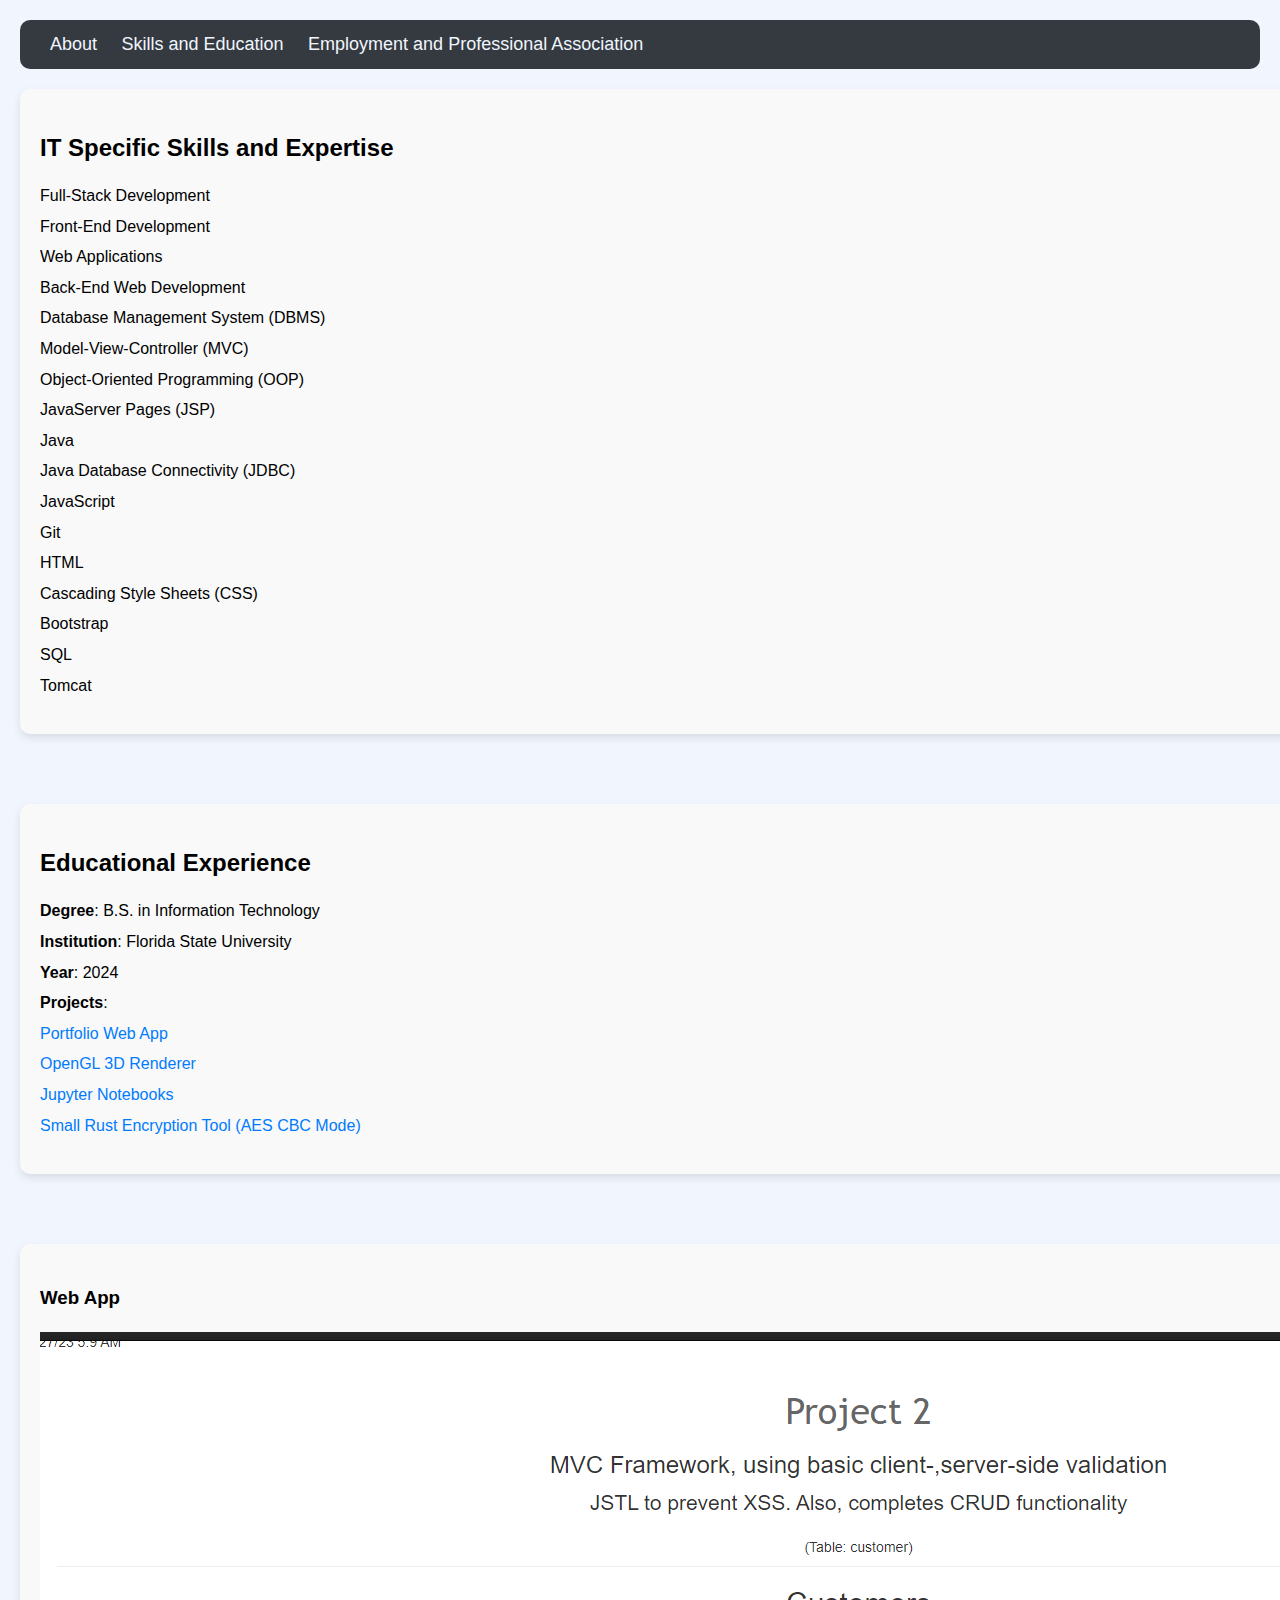
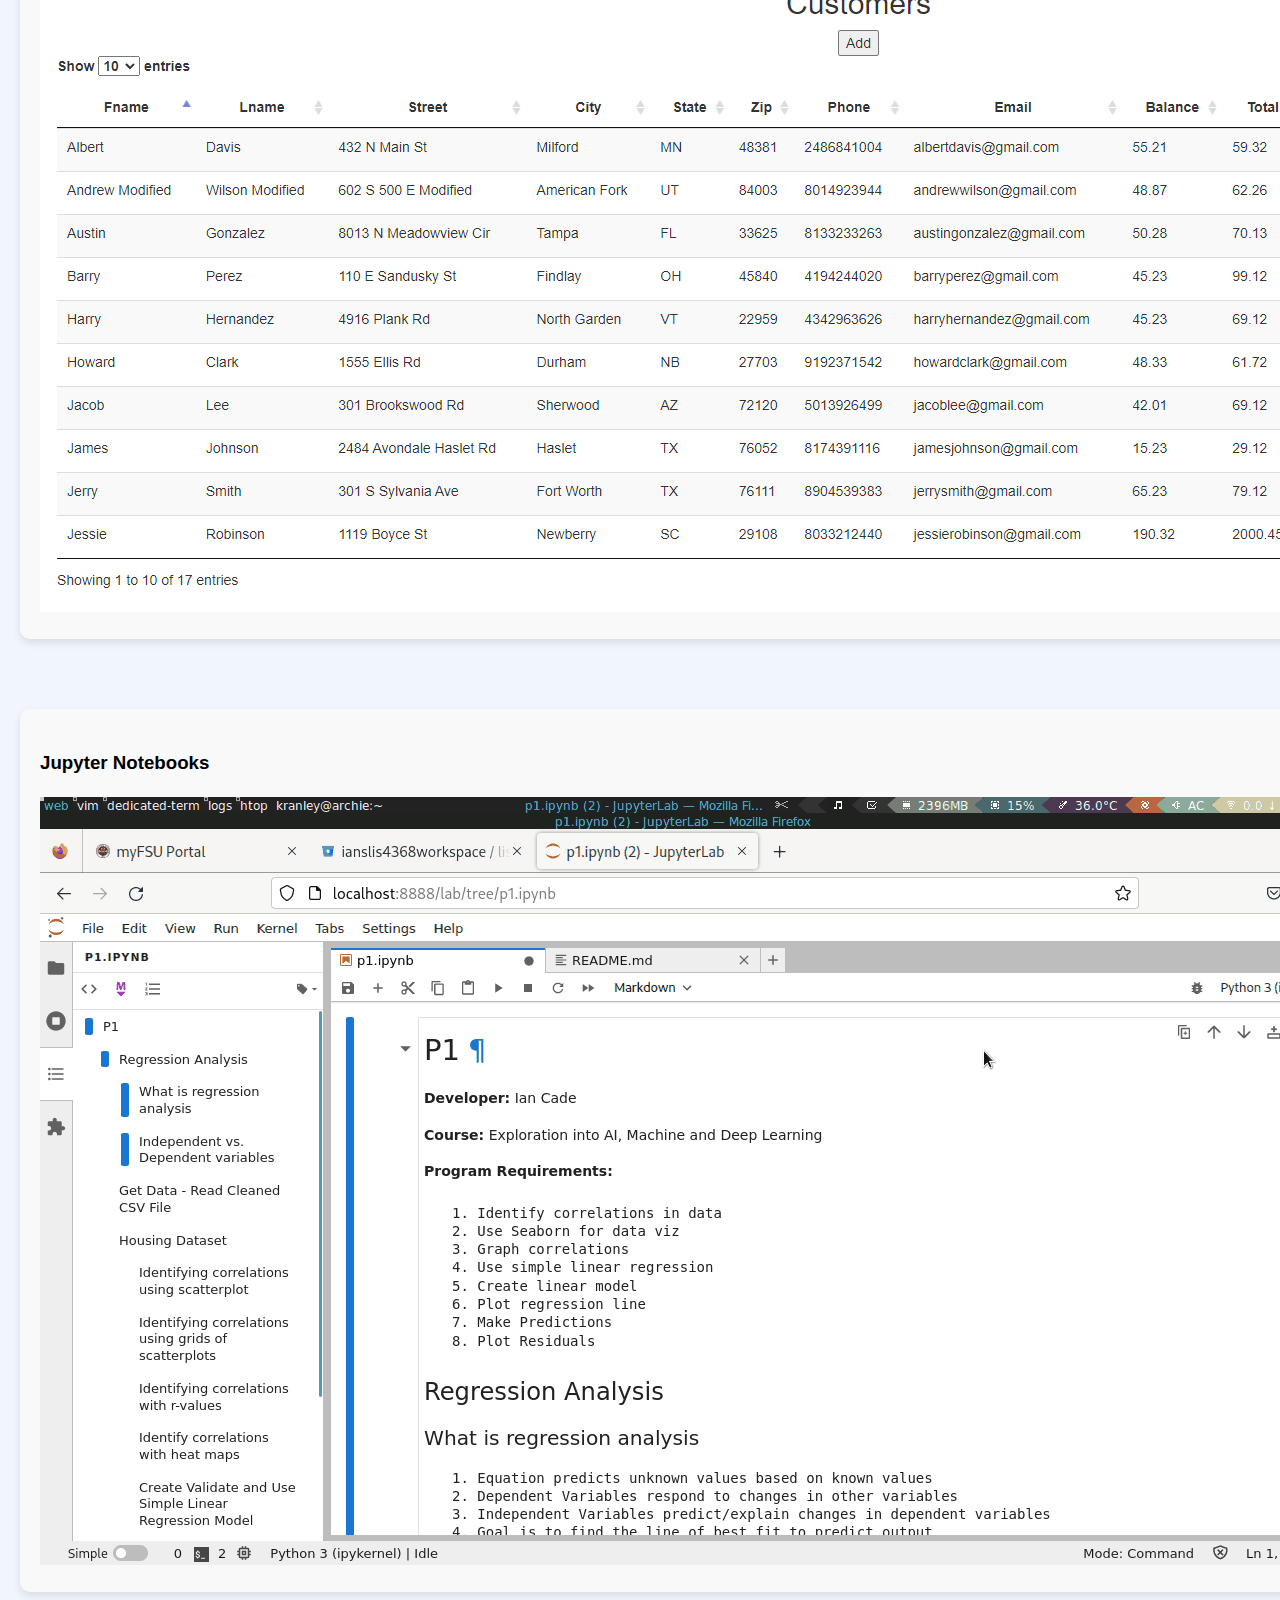
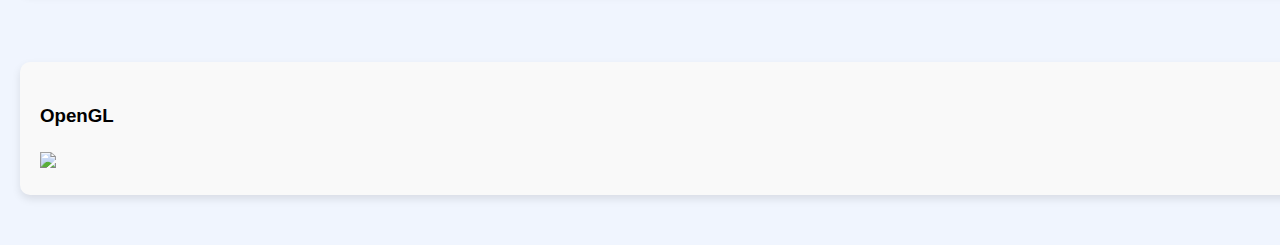
==== education.html @ 085f97b1 "Add files via upload" ====
<!DOCTYPE html>
<html lang="en">
<head>
    <meta charset="UTF-8">
    <meta name="viewport" content="width=device-width, initial-scale=1.0">
    <title>Interactive Resume</title>
    <link rel="stylesheet" href="style.css"> <!-- Assuming you saved the CSS in a file named styles.css -->
    <script src="fancy.js"></script>
</head>
<body>
    <div class="navbar">
        <a href="index.html">About</a>
        <a href="education.html">Skills and Education</a>    
        <a href="professional.html">Employment and Professional Association</a>
    </div>

    <div class="grid-container1">
    <section class="it-skills">
        <h2>IT Specific Skills and Expertise</h2>
        <ul>
            <li>Full-Stack Development</li>
            <li>Front-End Development</li>
            <li>Web Applications</li>
            <li>Back-End Web Development</li>
            <li>Database Management System (DBMS)</li>
            <li>Model-View-Controller (MVC)</li>
            <li>Object-Oriented Programming (OOP)</li>
            <li>JavaServer Pages (JSP)</li>
            <li>Java</li>
            <li>Java Database Connectivity (JDBC)</li>
            <li>JavaScript</li>
            <li>Git</li>
            <li>HTML</li>
            <li>Cascading Style Sheets (CSS)</li>
            <li>Bootstrap</li>
            <li>SQL</li>
            <li>Tomcat</li>
        </ul>
    </section>

    <section class="education">
        <h2>Educational Experience</h2>
        <ul>
            <li><b>Degree</b>: B.S. in Information Technology</li>
            <li><b>Institution</b>: Florida State University</li>
            <li><b>Year</b>: 2024</li>
            <li><b>Projects</b>:</li>
            
                <ul>
                    <li><a href="https://bitbucket.org/ianslis4368workspace/lis4368/src/master/">Portfolio Web App</a></li>
                    <li><a href="https://bitbucket.org/ianslis4368workspace/openglproject/src/master/">OpenGL 3D Renderer</a></li>
                    <li><a href="https://bitbucket.org/ianslis4368workspace/lis4930/src/master/">Jupyter Notebooks</a></li>
                    <li><a href="https://bitbucket.org/ianslis4368workspace/encryption_cli_tool/src/master/src/encryption.rs">Small Rust Encryption Tool (AES CBC Mode)</a></li>
                    <!-- Add more certifications as needed -->
                </ul>
            </li>
        </ul>
    </section>

    <section class="projects">
        <h3>Web App</h3>
        <img src="P2DisplayData.png"/>
    </section>
    
    <section>
        <h3>Jupyter Notebooks</h3>
        <img src="p11.gif"/>
    </section>

    <section>
        <h3>OpenGL</h3>
        <img src="IanPyramid.gif"/>
    </section>
</div>
</body>
</html>
---- style.css ----
body {
    font-family: 'Arial', sans-serif;
    margin: 0;
    padding: 20px;
    line-height: 1.6;
    background-color: #f0f5fe;
}

section {
    background-color: #f9f9f9; /* Subtle background color */
    border-radius: 10px; /* Rounded corners for the box effect */
    padding: 20px; /* Space between content and border */
    box-shadow: 0 4px 8px rgba(0, 0, 0, 0.1); /* Shadow for a slight lift */
    margin-bottom: 30px; /* Space between sections */
    margin-top: 20px; /* Add top margin to sections */
}

h2 {
    font-size: 1.5em;
    margin-bottom: 10px;
}

ul {
    list-style-type: none;
    padding: 0;
}

li {
    margin-bottom: 5px;
}

a {
    color: #007BFF;
    text-decoration: none;
}

a:hover {
    text-decoration: underline;
}

.profpic {
    box-shadow: 0px 0px 10px rgba(0, 0, 0, 0.1);
    border-radius: 50%;
}

        /* Additional style for the navbar */
        .navbar {
            background-color: #343a40; /* Dark background color */
            padding: 10px 20px; /* Add padding to the navbar */
            border-radius: 10px; /* Rounded corners for the box effect */
        }

        .navbar a {
            color: #f0f5fe; /* White text color */
            margin: 0 10px;
            text-decoration: none;
            font-size: 18px;
        }

                /* New style for the grid container */
                .grid-container {
                    display: grid;
                    grid-template-columns: .3fr 1fr 1fr; /* 1 column for profile picture, 2 columns for contact info and career objectives */
                    gap: 20px; /* Space between grid items */
                }

                .grid-container1 {
                    display: grid;
                     /* 1 column for profile picture, 2 columns for contact info and career objectives */
                    gap: 20px; /* Space between grid items */
                }
        
                /* Style for profile picture */
                .profile-picture {
                    border-radius: 10px;
                }
        
                /* Style for contact information */
                .contact-info {
                    max-width: 100%; /* Set contact info to 100% width of its container */
                }
        
                /* Style for career objectives */
                .career-objectives {
                    
                }
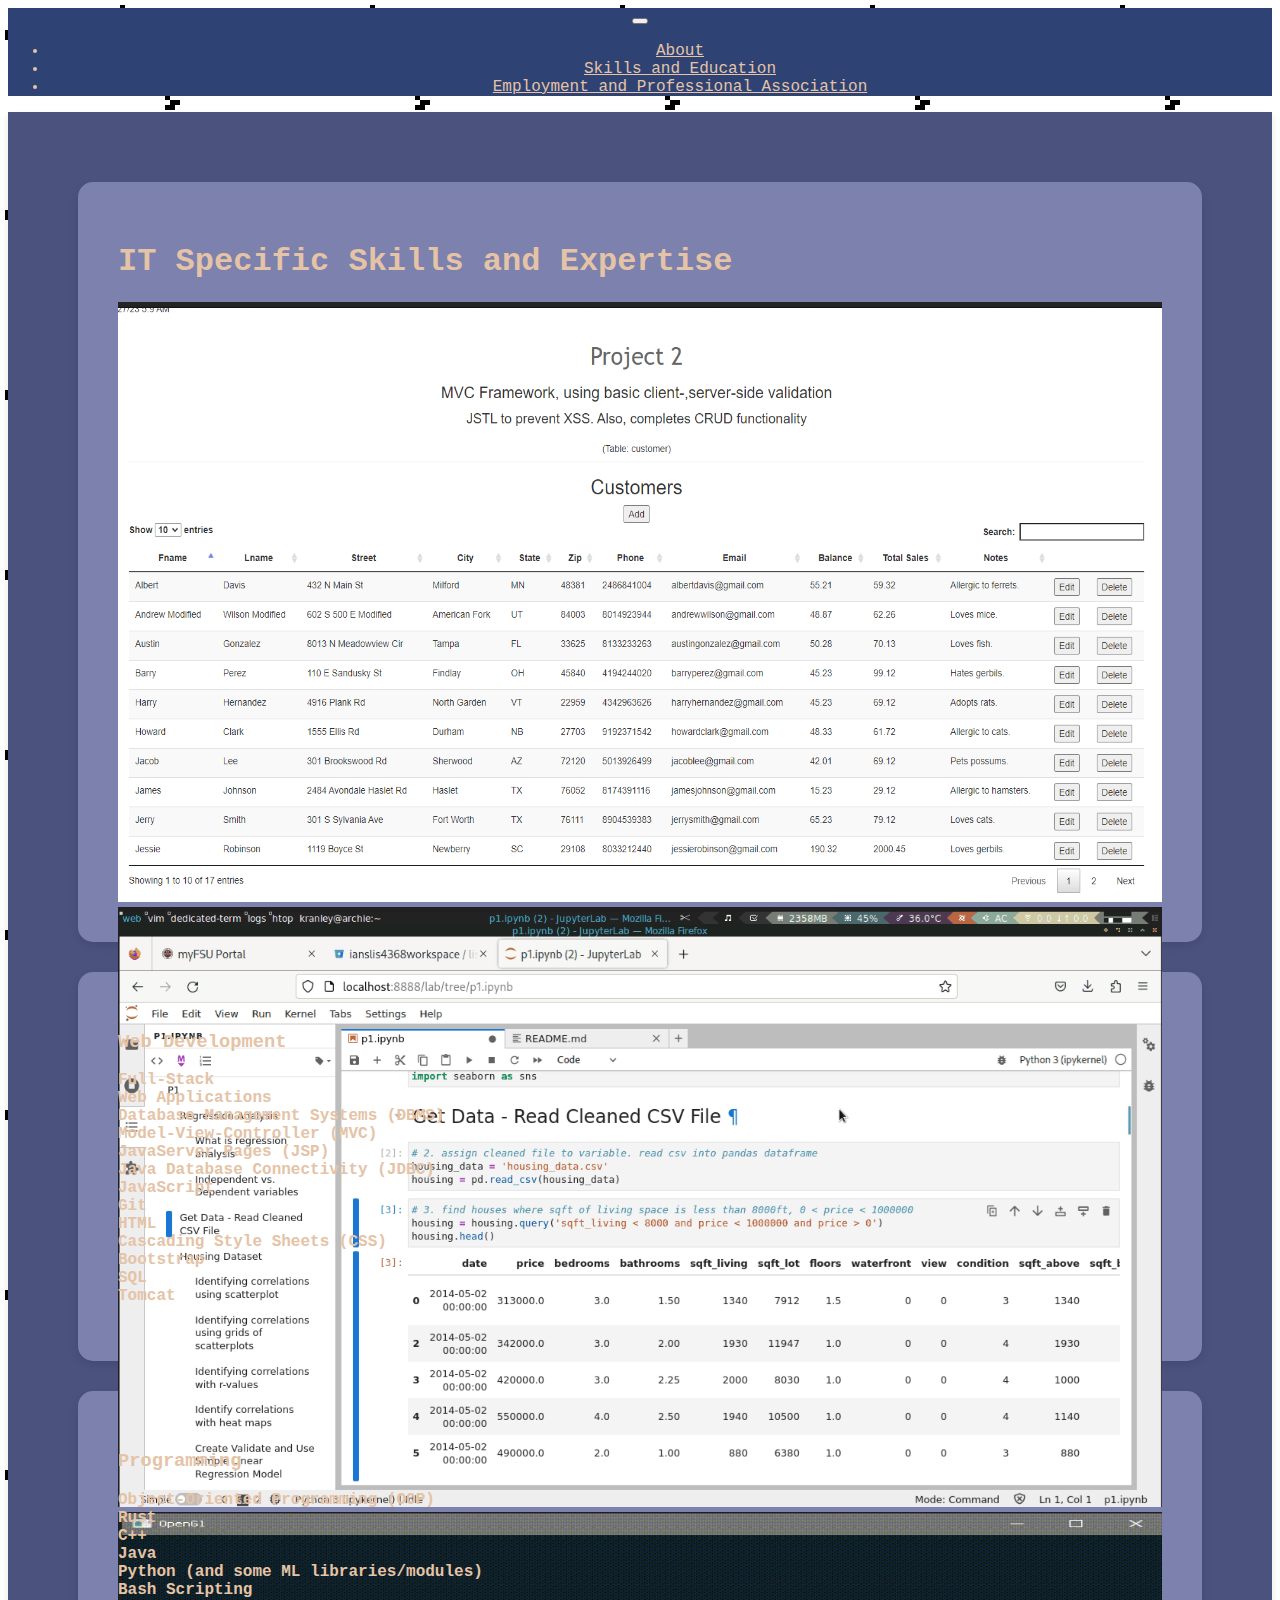
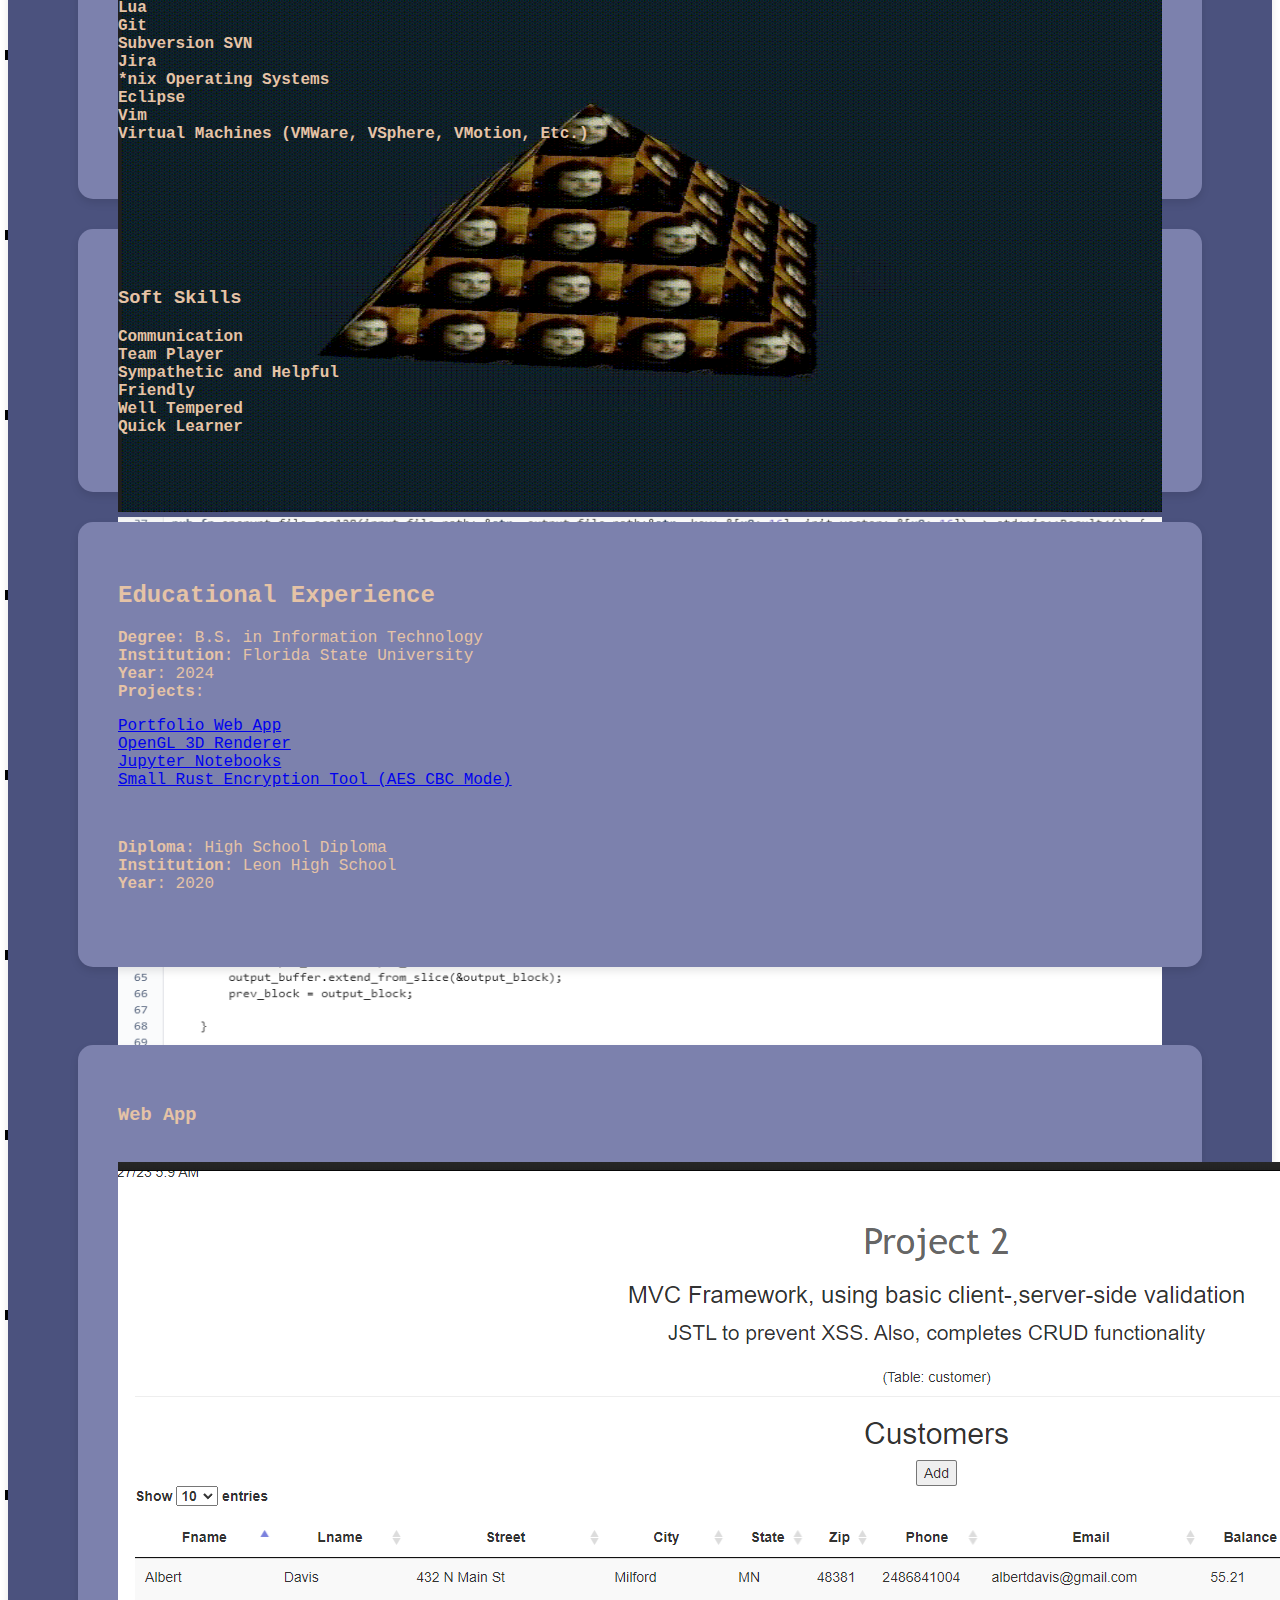
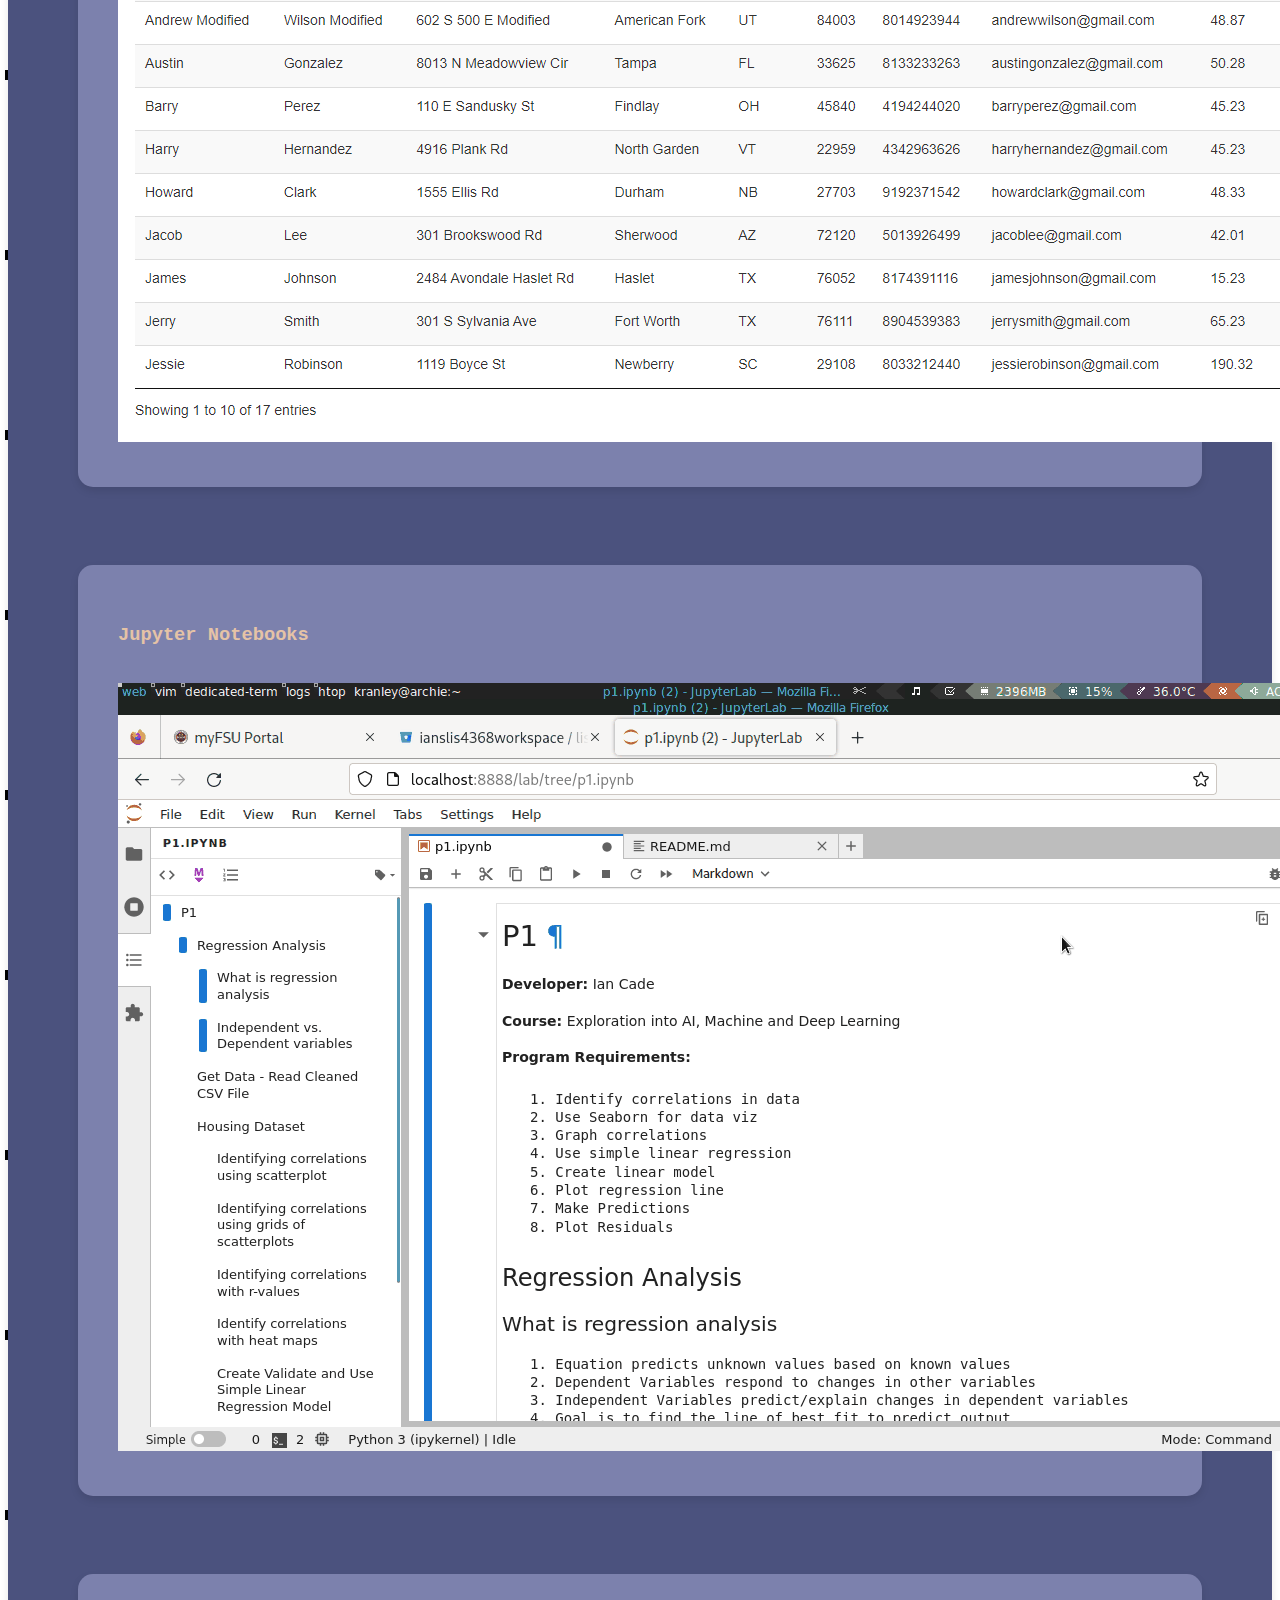
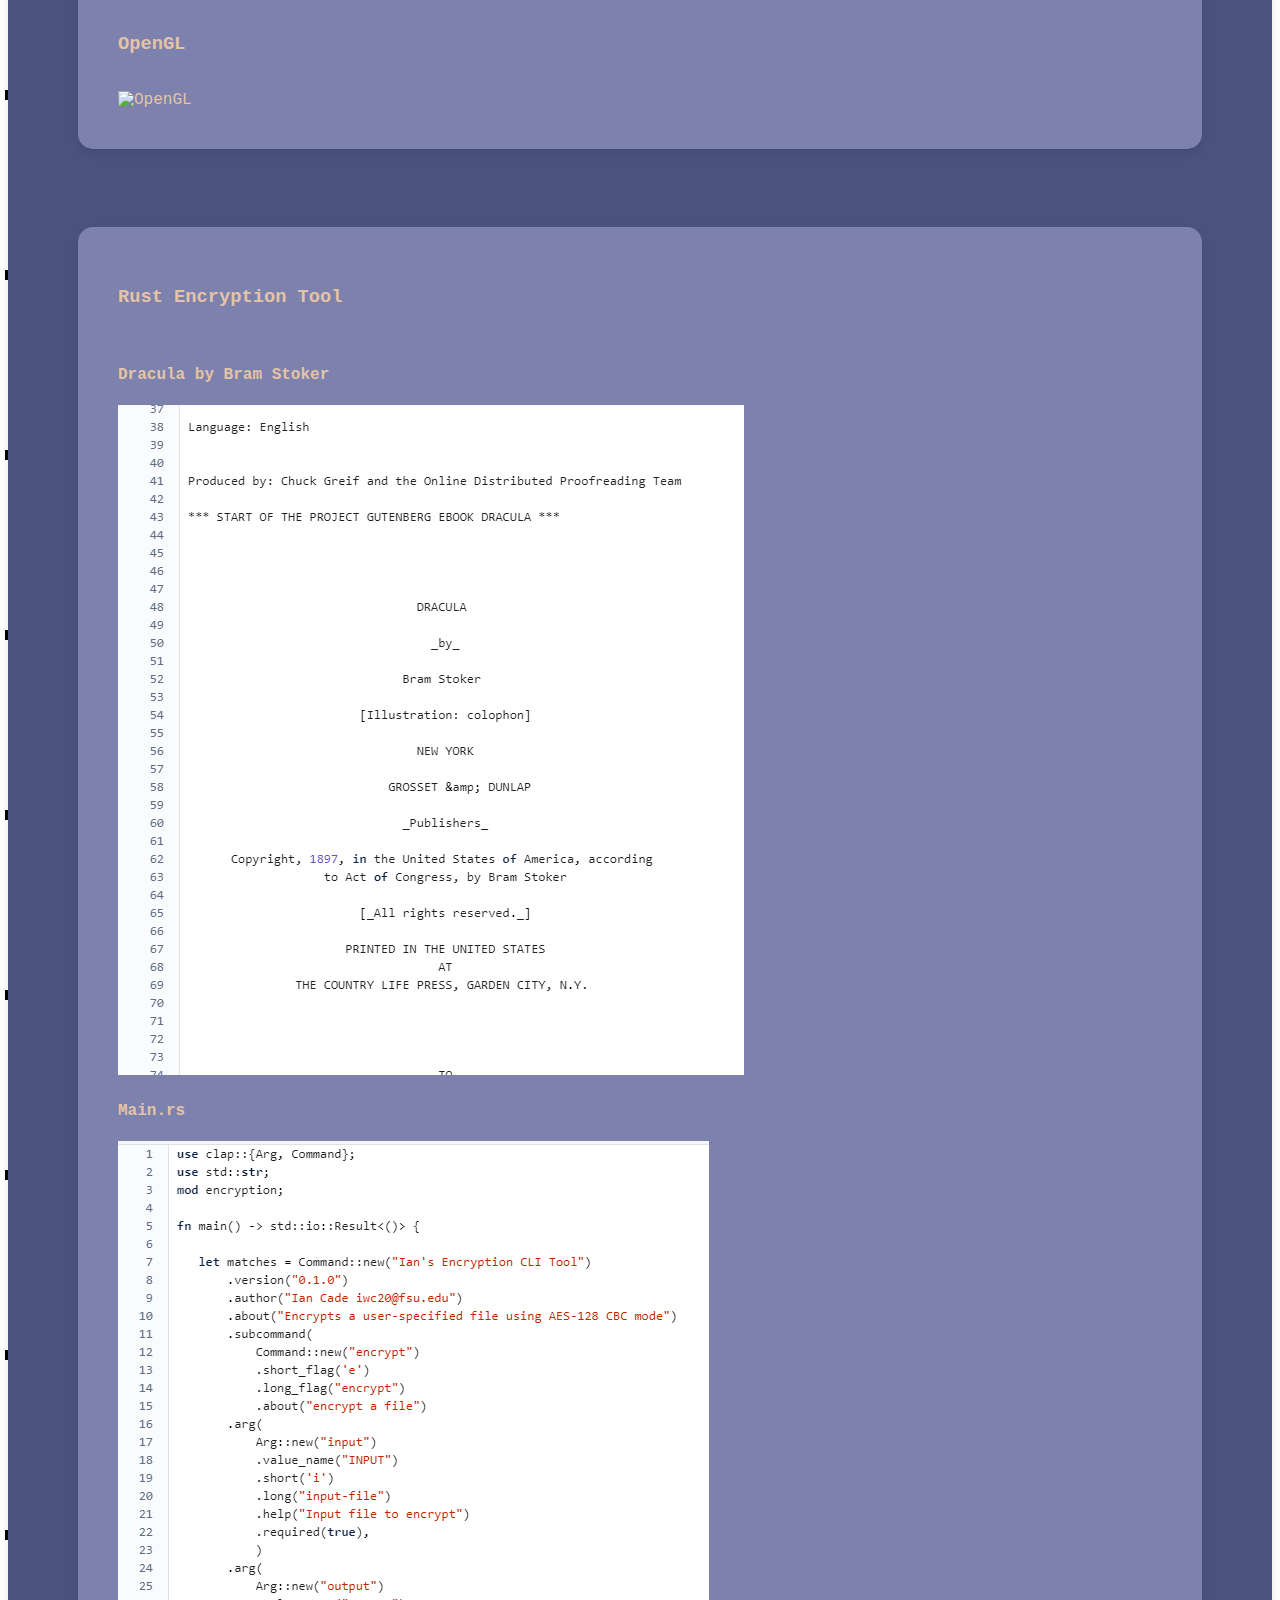
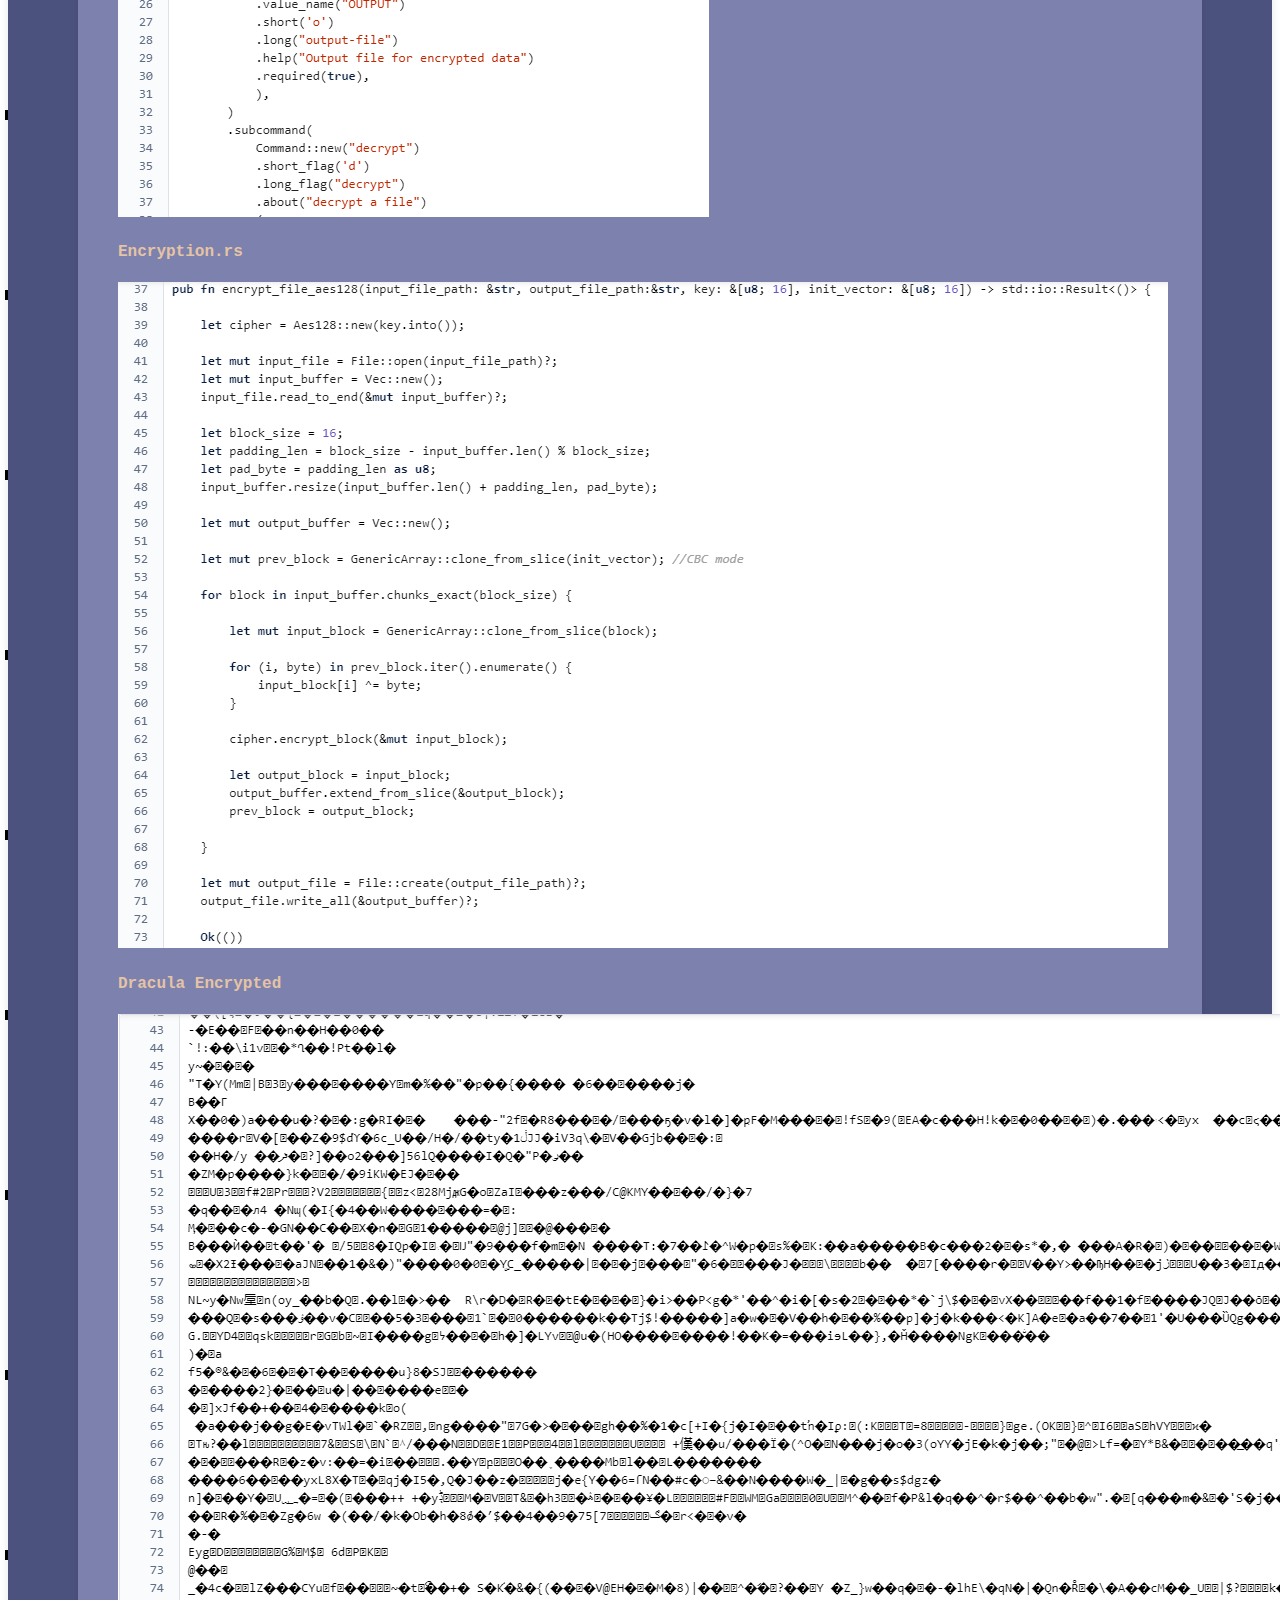
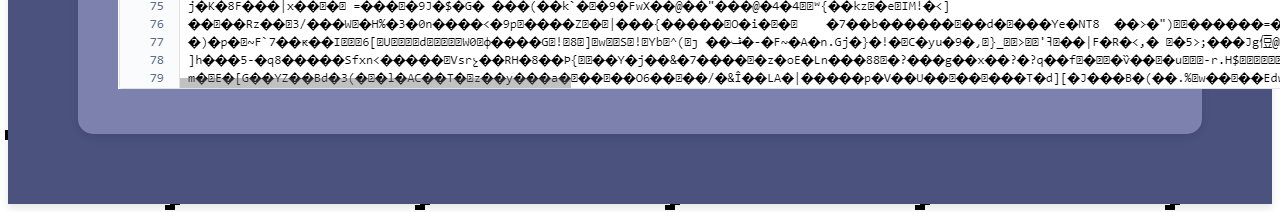
==== commit d6565571: "Add files via upload" ====
--- a/education.html
+++ b/education.html
@@ -4,73 +4,207 @@
     <meta charset="UTF-8">
     <meta name="viewport" content="width=device-width, initial-scale=1.0">
     <title>Interactive Resume</title>
-    <link rel="stylesheet" href="style.css"> <!-- Assuming you saved the CSS in a file named styles.css -->
+    <link href="https://cdn.jsdelivr.net/npm/bootstrap@5.3.2/dist/css/bootstrap.min.css" rel="stylesheet" integrity="sha384-T3c6CoIi6uLrA9TneNEoa7RxnatzjcDSCmG1MXxSR1GAsXEV/Dwwykc2MPK8M2HN" crossorigin="anonymous">
+    
+    <script src="https://code.jquery.com/jquery-3.2.1.slim.min.js" integrity="sha384-KJ3o2DKtIkvYIK3UENzmM7KCkRr/rE9/Qpg6aAZGJwFDMVNA/GpGFF93hXpG5KkN" crossorigin="anonymous"></script>
+    <script src="https://cdnjs.cloudflare.com/ajax/libs/popper.js/1.12.9/umd/popper.min.js" integrity="sha384-ApNbgh9B+Y1QKtv3Rn7W3mgPxhU9K/ScQsAP7hUibX39j7fakFPskvXusvfa0b4Q" crossorigin="anonymous"></script>
+    <script src="https://maxcdn.bootstrapcdn.com/bootstrap/4.0.0/js/bootstrap.min.js" integrity="sha384-JZR6Spejh4U02d8jOt6vLEHfe/JQGiRRSQQxSfFWpi1MquVdAyjUar5+76PVCmYl" crossorigin="anonymous"></script>
     <script src="fancy.js"></script>
+    <link rel="stylesheet" href="style.css">
 </head>
 <body>
-    <div class="navbar">
-        <a href="index.html">About</a>
-        <a href="education.html">Skills and Education</a>    
-        <a href="professional.html">Employment and Professional Association</a>
+    <nav class="navbar navbar-expand-lg navbar-custom">
+        <button class="navbar-toggler" type="button" data-toggle="collapse" data-target="#navbarNav"
+            aria-controls="navbarNav" aria-expanded="false" aria-label="Toggle navigation">
+            <span class="navbar-toggler-icon"></span>
+        </button>
+        <div class="collapse navbar-collapse" id="navbarNav">
+            <ul class="navbar-nav ml-auto">
+                <li class="nav-item active">
+                    <a class="nav-link" href="index.html">About</a>
+                </li>
+                <li class="nav-item">
+                    <a  class="nav-link" href="education.html">Skills and Education</a>
+                </li>
+                <li class="nav-item">
+                    <a  class="nav-link" href="professional.html">Employment and Professional Association</a>
+                </li>
+            </ul>
+        </div>
+    </nav>
+
+    
+    <div class="container text-center">
+        <section>
+        <div class="row justify-content-center">
+            <div class="col-md">
+                
+                    <h1>IT Specific Skills and Expertise</h1>
+
+                    <div id="carouselExampleIndicators" class="carousel slide" data-ride="carousel">
+                        <div class="carousel-inner">
+                          <div class="carousel-item active">
+                            <img class="d-block w-100" src="P2DisplayData.png" alt="First slide">
+                          </div>
+                          <div class="carousel-item">
+                            <img class="d-block w-100" src="jupy.png" alt="Second slide">
+                          </div>
+                          <div class="carousel-item">
+                            <img class="d-block w-100" src="pyramid.png" alt="Third slide">
+                          </div>
+                          <div class="carousel-item">
+                            <img class="d-block w-100" src="encryption.png" alt="Fourth slide">
+                          </div>
+                          
+                        </div>
+                        <a class="carousel-control-prev" href="#carouselExampleIndicators" role="button" data-slide="prev">
+                            <span class="carousel-control-prev-icon" aria-hidden="true"></span>
+                          </a>
+                          <a class="carousel-control-next" href="#carouselExampleIndicators" role="button" data-slide="next">
+                            <span class="carousel-control-next-icon" aria-hidden="true"></span>
+                          </a>
+                    </div>
+                
+            </div>
+        </div>
+    
+
+        <div class="row mt-4 text-center">
+            <div class="col-md">
+                <h3>Web Development</h3>
+                <p><b>Full-Stack</b><br>
+                <b>Web Applications</b><br>
+                <b>Database Management Systems (DBMS)</b><br>
+                <b>Model-View-Controller (MVC)</b><br>
+                <b>JavaServer Pages (JSP)</b><br>
+                <b>Java Database Connectivity (JDBC)</b><br>
+                <b>JavaScript</b><br>
+                <b>Git</b><br>
+                <b>HTML</b><br>
+                <b>Cascading Style Sheets (CSS)</b><br>
+                <b>Bootstrap</b><br>
+                <b>SQL</b><br>
+                <b>Tomcat</b></p>
+            </div>
+            <div class="col-md">
+                <h3>Programming</h3>
+                <p><b>Object-Oriented Programming (OOP)</b><br>
+                <b>Rust</b><br>
+                <b>C++</b><br>
+                <b>Java</b><br>
+                <b>Python (and some ML libraries/modules)</b><br>
+                <b>Bash Scripting</b><br>
+                <b>Lua</b><br>
+                <b>Git</b><br>
+                <b>Subversion SVN</b><br>
+                <b>Jira</b><br>
+                <b>*nix Operating Systems</b><br>
+                <b>Eclipse</b><br>
+                <b>Vim</b><br>
+                <b>Virtual Machines (VMWare, VSphere, VMotion, Etc.)</b><br>
+                <!-- Add programming-related skills here if needed -->
+                </p>
+            </div>
+            <div class="col-md">
+                <h3>Soft Skills</h3>
+                <p><b>Communication</b><br>
+                <b>Team Player</b><br>
+                <b>Sympathetic and Helpful</b><br>
+                <b>Friendly</b><br>
+                <b>Well Tempered</b><br>
+                <b>Quick Learner</b><br>
+                <!-- Add soft skills here if needed -->
+                </p>
+            </div>
+        </div>
+    </section>
+    
+        <div class="row mt-4">
+            <section>
+            <div class="col-md">
+                
+                    <h2>Educational Experience</h2>
+                    <p><b>Degree</b>: B.S. in Information Technology<br><b>Institution</b>: Florida State University<br><b>Year</b>: 2024<br><b>Projects</b>:</p>
+                    <p>
+                        <a href="https://bitbucket.org/ianslis4368workspace/lis4368/src/master/">Portfolio Web App</a><br>
+                        <a href="https://bitbucket.org/ianslis4368workspace/openglproject/src/master/">OpenGL 3D Renderer</a><br>
+                        <a href="https://bitbucket.org/ianslis4368workspace/lis4930/src/master/">Jupyter Notebooks</a><br>
+                        <a href="https://bitbucket.org/ianslis4368workspace/encryption_cli_tool/src/master/src/encryption.rs">Small Rust Encryption Tool (AES CBC Mode)</a>
+                    </p>    
+                    <br>
+                    <p><b>Diploma</b>: High School Diploma<br><b>Institution</b>: Leon High School<br><b>Year</b>: 2020<br></p>
+                    <br>
+
+            </div>
+        </section>
+        </div>
+    
+        <br>
+
+        <div class="row mt-4">
+            <section>
+            <div class="col-md">
+                
+                    <h3>Web App</h3><br>
+                    <img src="P2DisplayData.png" class="img-fluid" alt="Web App" />
+                
+            </div>
+        </section>
+        </div>
+    
+        <br>
+
+        <div class="row">
+            <section>
+            <div class="col-md">
+                
+                    <h3>Jupyter Notebooks</h3><br>
+                    <img src="p11.gif" class="img-fluid" alt="Jupyter Notebooks" />
+                
+            </div>
+        </section>
+        </div>
+    
+        <br>
+
+        <div class="row">
+            <section>
+            <div class="col-md">
+                
+                    <h3>OpenGL</h3><br>
+                    <img src="IanPyramid.gif" class="img-fluid" alt="OpenGL" />
+                
+            </div>
+        </section>
+        </div>
+    
+        <br>
+
+    <div class="row">
+        <section>
+        <div class="col-md">
+            
+                <h3>Rust Encryption Tool</h3><br>
+                <h4>Dracula by Bram Stoker</h4>
+                <img src="dractitle.png" class="img-fluid" alt="dracula title" />
+                
+        <br>
+
+                <h4>Main.rs</h4>
+                <img src="main.png" class="img-fluid" alt="main file" />
+            
+        <br>
+                <h4>Encryption.rs</h4>
+                <img src="encryption.png" class="img-fluid" alt="encryption file" />
+            
+        <br>
+                <h4>Dracula Encrypted</h4>
+                <img src="encrypted.png" class="img-fluid" alt="dracula title encryption" />
+            
+        </div>
+    </section>
     </div>
-
-    <div class="grid-container1">
-    <section class="it-skills">
-        <h2>IT Specific Skills and Expertise</h2>
-        <ul>
-            <li>Full-Stack Development</li>
-            <li>Front-End Development</li>
-            <li>Web Applications</li>
-            <li>Back-End Web Development</li>
-            <li>Database Management System (DBMS)</li>
-            <li>Model-View-Controller (MVC)</li>
-            <li>Object-Oriented Programming (OOP)</li>
-            <li>JavaServer Pages (JSP)</li>
-            <li>Java</li>
-            <li>Java Database Connectivity (JDBC)</li>
-            <li>JavaScript</li>
-            <li>Git</li>
-            <li>HTML</li>
-            <li>Cascading Style Sheets (CSS)</li>
-            <li>Bootstrap</li>
-            <li>SQL</li>
-            <li>Tomcat</li>
-        </ul>
-    </section>
-
-    <section class="education">
-        <h2>Educational Experience</h2>
-        <ul>
-            <li><b>Degree</b>: B.S. in Information Technology</li>
-            <li><b>Institution</b>: Florida State University</li>
-            <li><b>Year</b>: 2024</li>
-            <li><b>Projects</b>:</li>
-            
-                <ul>
-                    <li><a href="https://bitbucket.org/ianslis4368workspace/lis4368/src/master/">Portfolio Web App</a></li>
-                    <li><a href="https://bitbucket.org/ianslis4368workspace/openglproject/src/master/">OpenGL 3D Renderer</a></li>
-                    <li><a href="https://bitbucket.org/ianslis4368workspace/lis4930/src/master/">Jupyter Notebooks</a></li>
-                    <li><a href="https://bitbucket.org/ianslis4368workspace/encryption_cli_tool/src/master/src/encryption.rs">Small Rust Encryption Tool (AES CBC Mode)</a></li>
-                    <!-- Add more certifications as needed -->
-                </ul>
-            </li>
-        </ul>
-    </section>
-
-    <section class="projects">
-        <h3>Web App</h3>
-        <img src="P2DisplayData.png"/>
-    </section>
-    
-    <section>
-        <h3>Jupyter Notebooks</h3>
-        <img src="p11.gif"/>
-    </section>
-
-    <section>
-        <h3>OpenGL</h3>
-        <img src="IanPyramid.gif"/>
-    </section>
+</div>
 </div>
 </body>
 </html>--- a/style.css
+++ b/style.css
@@ -1,88 +1,100 @@
-body {
-    font-family: 'Arial', sans-serif;
-    margin: 0;
-    padding: 20px;
-    line-height: 1.6;
-    background-color: #f0f5fe;
+:root {
+    --viridian: #6b9080ff;
+    --cambridge-blue: #a4c3b2ff;
+    --mint-green: #cce3deff;
+    --azure-web: #eaf4f4ff;
+    --mint-cream: #f6fff8ff;
+}
+.nav-link {
+    color: #E5C3A6;
 }
 
-section {
-    background-color: #f9f9f9; /* Subtle background color */
-    border-radius: 10px; /* Rounded corners for the box effect */
-    padding: 20px; /* Space between content and border */
-    box-shadow: 0 4px 8px rgba(0, 0, 0, 0.1); /* Shadow for a slight lift */
-    margin-bottom: 30px; /* Space between sections */
-    margin-top: 20px; /* Add top margin to sections */
+/* Applying a professional font */
+body {
+    font-family: 'Courier New', Courier, monospace;
+    background-image: url(gameoflife.gif);
 }
 
-h2 {
-    font-size: 1.5em;
+  .carousel {
+    width: 100%; /* Yeap you can change the width and height*/
+    height:600px;
+  }
+
+  .carousel > .carousel-inner > .carousel-item > img{
+    width: 100%; /* Yeap you can change the width and height*/
+    height:600px;
+}
+/* Navbar styles */
+.navbar {
+    background-color: #2E4374; /* Dark Gray */
+    text-align: center;
+    color: #E5C3A6;
+}
+
+.col-md {
+    justify-content: center;
+    margin: 30px;
+    border-radius: 15px; /* Rounded corners */
+    box-shadow: 0px 4px 8px rgba(0, 0, 0, 0.1);
+    padding: 40px; /* Increased padding */
+    background-color: #7C81AD;
+    color: #E5C3A6;
+}
+
+.nav-link:hover {
+    color: var(--mint-cream);
+}
+
+.navbar-nav {
+    width: 100%;
+    justify-content: space-evenly;
+}
+
+/* Container and section styles */
+.container {
+    justify-content: center;
+    margin: auto;
+    margin-top: 0;
+    box-shadow: 0px 4px 8px rgba(0, 0, 0, 0.1);
+    padding: 40px; 
+    background-color: #4B527E;
+    max-height: 100%;
+}
+
+.section {
+    background-color: #ffffff; /* White */
+    border-radius: 10px;
+    box-shadow: 0px 4px 8px rgba(0, 0, 0, 0.1);
+    padding: 40px;
+    margin-bottom: 30px;
+}
+
+.section h2 {
+    color: #343a40; /* Dark Gray */
+    margin-bottom: 20px;
+}
+
+.section p {
+    color: #343a40; /* Dark Gray */
+    font-size: 16px;
+}
+
+.section ul {
+    list-style-type: none;
+}
+
+.section ul li {
+    color: #343a40; /* Dark Gray */
     margin-bottom: 10px;
 }
 
-ul {
-    list-style-type: none;
-    padding: 0;
-}
-
-li {
-    margin-bottom: 5px;
-}
-
-a {
-    color: #007BFF;
+.section ul li a {
+    color: #007bff; /* Primary Blue */
     text-decoration: none;
 }
 
-a:hover {
+.section ul li a:hover {
     text-decoration: underline;
+    text-decoration-color: darkcyan;
 }
 
-.profpic {
-    box-shadow: 0px 0px 10px rgba(0, 0, 0, 0.1);
-    border-radius: 50%;
-}
-
-        /* Additional style for the navbar */
-        .navbar {
-            background-color: #343a40; /* Dark background color */
-            padding: 10px 20px; /* Add padding to the navbar */
-            border-radius: 10px; /* Rounded corners for the box effect */
-        }
-
-        .navbar a {
-            color: #f0f5fe; /* White text color */
-            margin: 0 10px;
-            text-decoration: none;
-            font-size: 18px;
-        }
-
-                /* New style for the grid container */
-                .grid-container {
-                    display: grid;
-                    grid-template-columns: .3fr 1fr 1fr; /* 1 column for profile picture, 2 columns for contact info and career objectives */
-                    gap: 20px; /* Space between grid items */
-                }
-
-                .grid-container1 {
-                    display: grid;
-                     /* 1 column for profile picture, 2 columns for contact info and career objectives */
-                    gap: 20px; /* Space between grid items */
-                }
-        
-                /* Style for profile picture */
-                .profile-picture {
-                    border-radius: 10px;
-                }
-        
-                /* Style for contact information */
-                .contact-info {
-                    max-width: 100%; /* Set contact info to 100% width of its container */
-                }
-        
-                /* Style for career objectives */
-                .career-objectives {
-                    
-                }
-
-                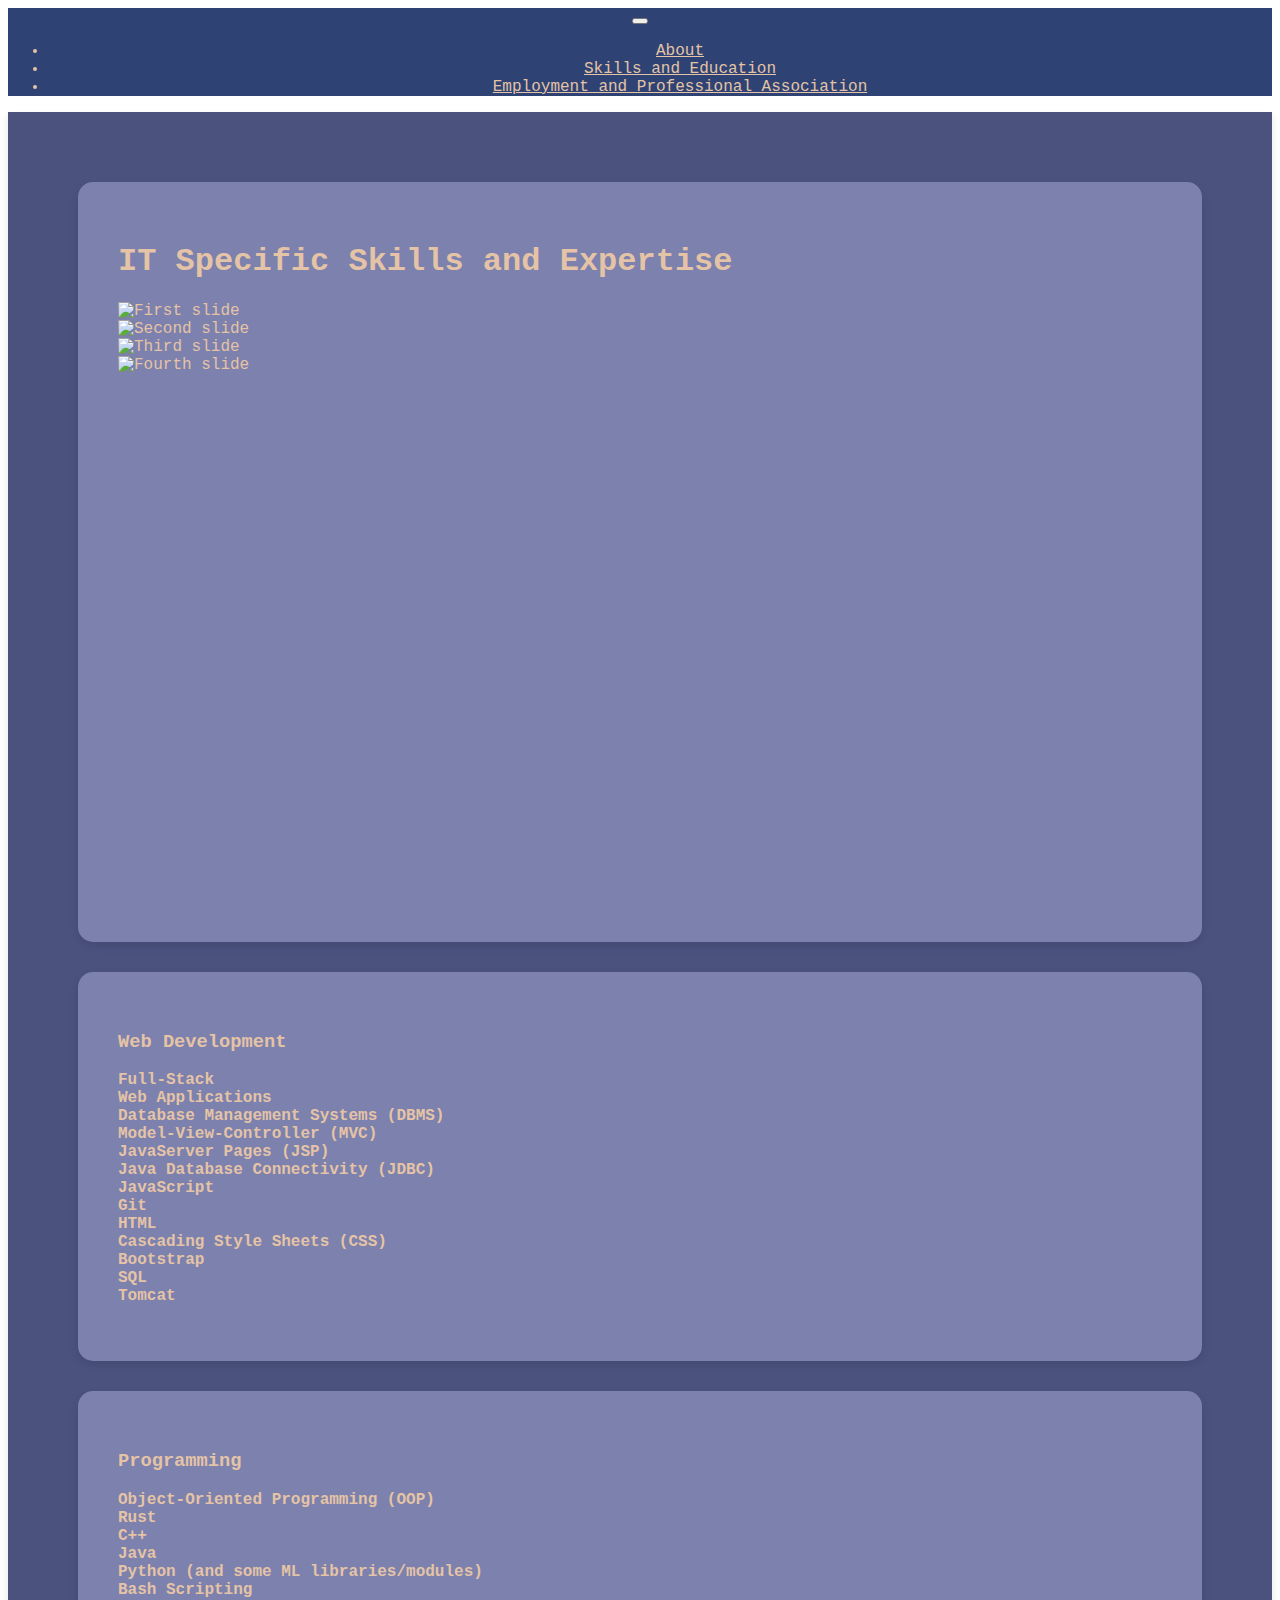
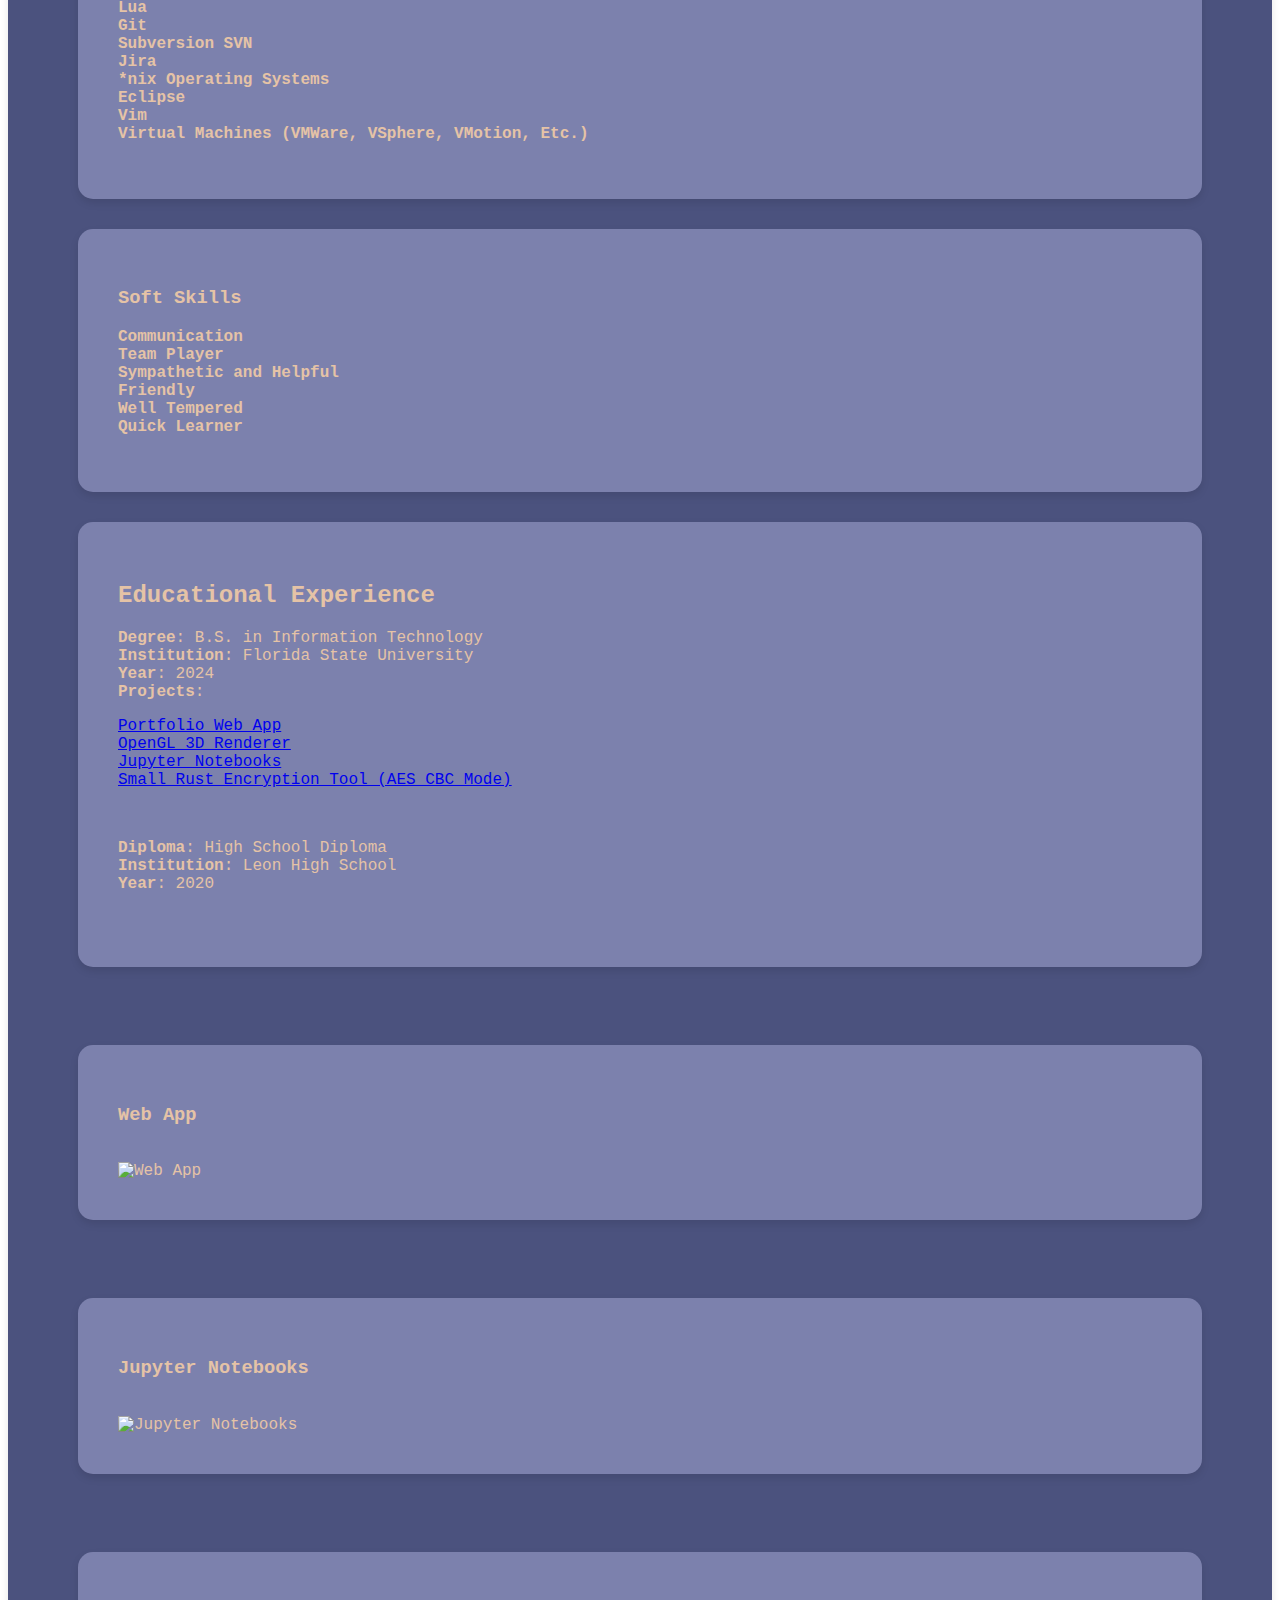
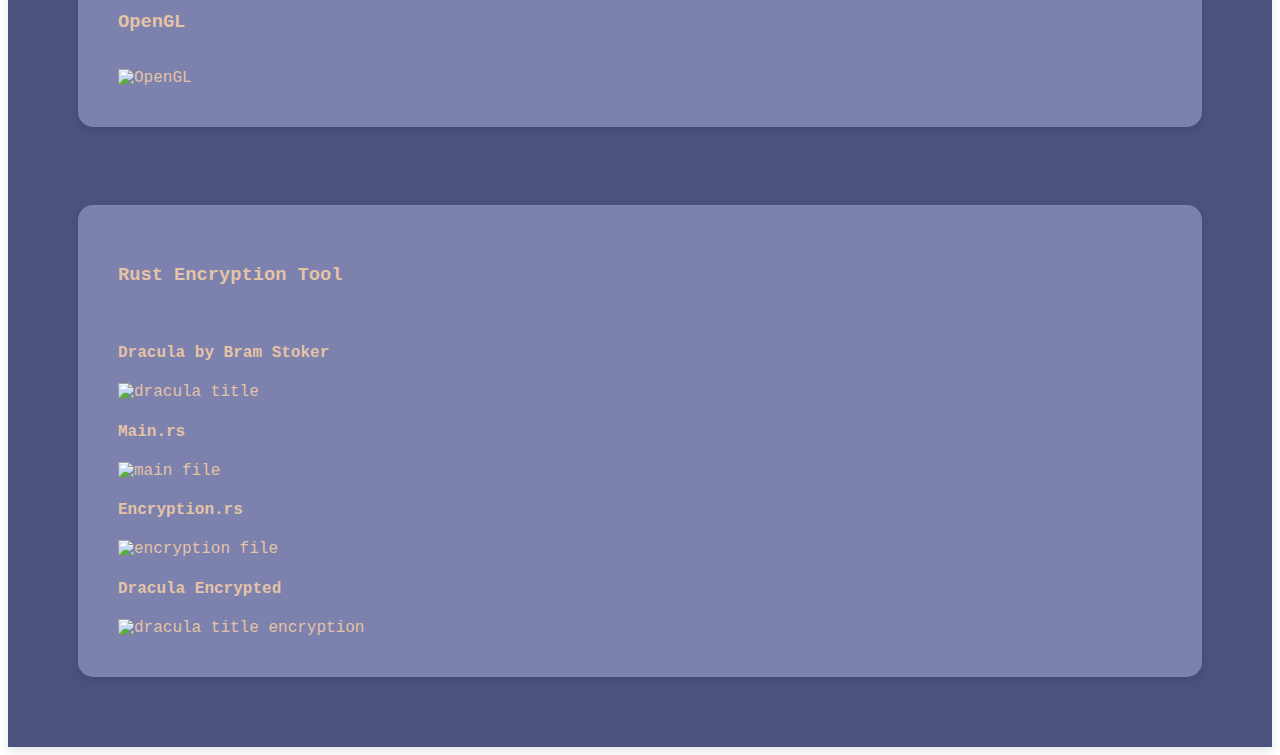
==== commit 6a78f054: "Add files via upload" ====
--- a/education.html
+++ b/education.html
@@ -44,16 +44,16 @@
                     <div id="carouselExampleIndicators" class="carousel slide" data-ride="carousel">
                         <div class="carousel-inner">
                           <div class="carousel-item active">
-                            <img class="d-block w-100" src="P2DisplayData.png" alt="First slide">
+                            <img class="d-block w-100" src="./img/P2DisplayData.png" alt="First slide">
                           </div>
                           <div class="carousel-item">
-                            <img class="d-block w-100" src="jupy.png" alt="Second slide">
+                            <img class="d-block w-100" src="./img/jupy.png" alt="Second slide">
                           </div>
                           <div class="carousel-item">
-                            <img class="d-block w-100" src="pyramid.png" alt="Third slide">
+                            <img class="d-block w-100" src="./img/pyramid.png" alt="Third slide">
                           </div>
                           <div class="carousel-item">
-                            <img class="d-block w-100" src="encryption.png" alt="Fourth slide">
+                            <img class="d-block w-100" src="./img/encryption.png" alt="Fourth slide">
                           </div>
                           
                         </div>
@@ -146,7 +146,7 @@
             <div class="col-md">
                 
                     <h3>Web App</h3><br>
-                    <img src="P2DisplayData.png" class="img-fluid" alt="Web App" />
+                    <img src="./img/P2DisplayData.png" class="img-fluid" alt="Web App" />
                 
             </div>
         </section>
@@ -159,7 +159,7 @@
             <div class="col-md">
                 
                     <h3>Jupyter Notebooks</h3><br>
-                    <img src="p11.gif" class="img-fluid" alt="Jupyter Notebooks" />
+                    <img src="./img/p11.gif" class="img-fluid" alt="Jupyter Notebooks" />
                 
             </div>
         </section>
@@ -172,7 +172,7 @@
             <div class="col-md">
                 
                     <h3>OpenGL</h3><br>
-                    <img src="IanPyramid.gif" class="img-fluid" alt="OpenGL" />
+                    <img src="./img/IanPyramid.gif" class="img-fluid" alt="OpenGL" />
                 
             </div>
         </section>
@@ -186,20 +186,20 @@
             
                 <h3>Rust Encryption Tool</h3><br>
                 <h4>Dracula by Bram Stoker</h4>
-                <img src="dractitle.png" class="img-fluid" alt="dracula title" />
+                <img src="./img/dractitle.png" class="img-fluid" alt="dracula title" />
                 
         <br>
 
                 <h4>Main.rs</h4>
-                <img src="main.png" class="img-fluid" alt="main file" />
+                <img src="./img/main.png" class="img-fluid" alt="main file" />
             
         <br>
                 <h4>Encryption.rs</h4>
-                <img src="encryption.png" class="img-fluid" alt="encryption file" />
+                <img src="./img/encryption.png" class="img-fluid" alt="encryption file" />
             
         <br>
                 <h4>Dracula Encrypted</h4>
-                <img src="encrypted.png" class="img-fluid" alt="dracula title encryption" />
+                <img src="./img/encrypted.png" class="img-fluid" alt="dracula title encryption" />
             
         </div>
     </section>
--- a/style.css
+++ b/style.css
@@ -12,7 +12,7 @@
 /* Applying a professional font */
 body {
     font-family: 'Courier New', Courier, monospace;
-    background-image: url(gameoflife.gif);
+    background-image: url(./img/gameoflife.gif);
 }
 
   .carousel {
